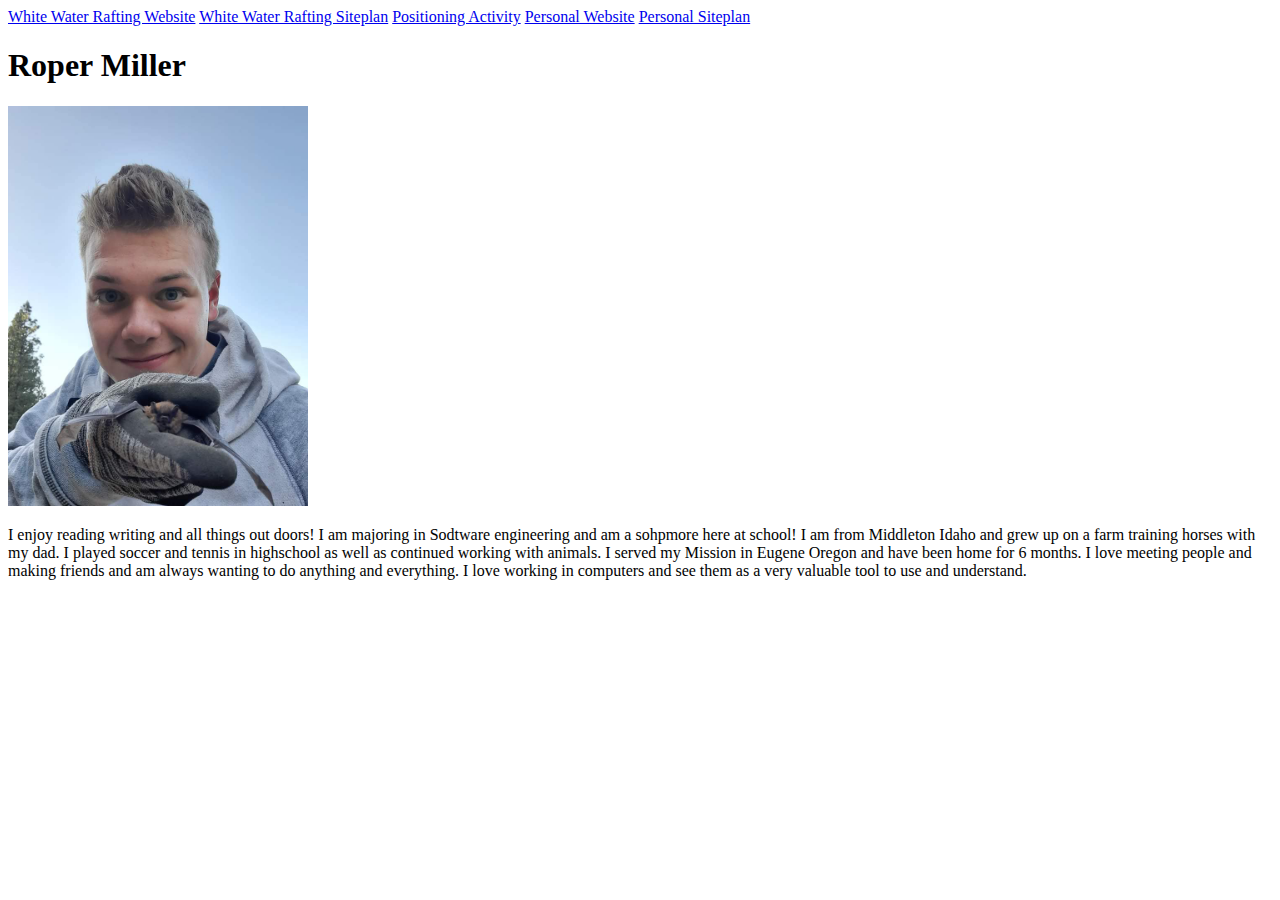
==== index.html @ 91d4ba9f "first commit" ====
<!DOCTYPE html>
<html lang="en">
<head>
    <meta charset="UTF-8">
    <meta http-equiv="X-UA-Compatible" content="IE=edge">
    <meta name="viewport" content="width=device-width, initial-scale=1.0">
    <title>WDD130 Home Page</title>
</head>
<body>
    <nav>
        <a href="wwr/index.html">White Water Rafting Website</a>
        <a href="wwr/site-plan-rafting.html">White Water Rafting Siteplan</a>
        <a href="positioning.html">Positioning Activity</a>
        <a href="#">Personal Website</a>
        <a href="#">Personal Siteplan</a>
    </nav>      
<h1>Roper Miller</h1>    
<img width="300" src="batpic.jpg" alt="Image of me"> 
<p>I enjoy reading writing and all things out doors! I am majoring in Sodtware engineering
    and am a sohpmore here at school! I am from Middleton Idaho and grew up on a farm training
    horses with my dad. I played soccer and tennis in highschool as well as continued working with animals.
    I served my Mission in Eugene Oregon and have been home for 6 months. I love meeting people and making 
    friends and am always wanting to do anything and everything. I love working in computers and see them as a 
    very valuable tool to use and understand.
</p>
</body>
</html>
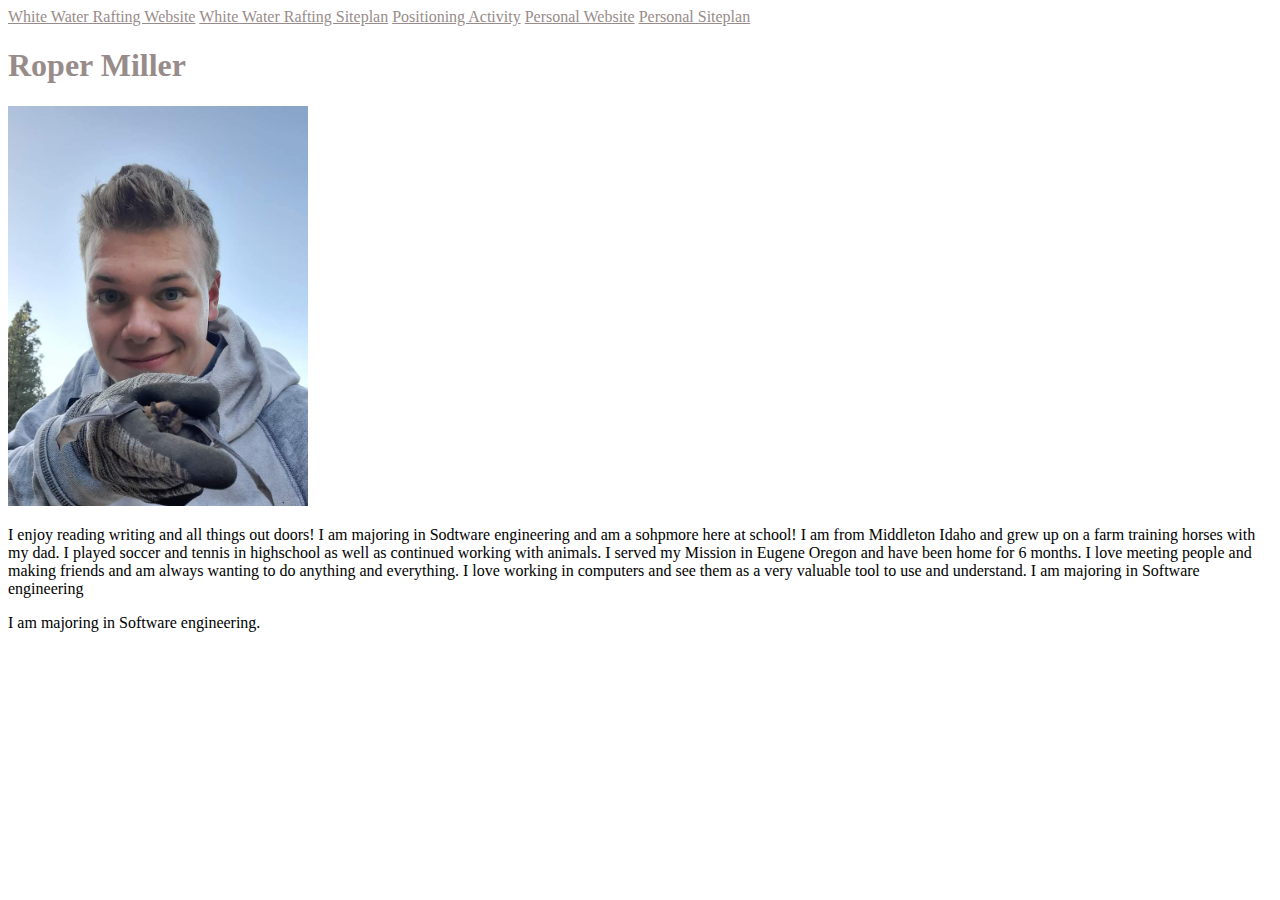
==== commit 41167a9c: ":) Html index wire frame" ====
--- a/index.html
+++ b/index.html
@@ -4,25 +4,26 @@
     <meta charset="UTF-8">
     <meta http-equiv="X-UA-Compatible" content="IE=edge">
     <meta name="viewport" content="width=device-width, initial-scale=1.0">
+    <link rel="stylesheet" href="styles/main.css">
     <title>WDD130 Home Page</title>
 </head>
 <body>
     <nav>
-        <a href="wwr/index.html">White Water Rafting Website</a>
+        <a id="active" href="wwr/index.html">White Water Rafting Website</a>
         <a href="wwr/site-plan-rafting.html">White Water Rafting Siteplan</a>
         <a href="positioning.html">Positioning Activity</a>
         <a href="#">Personal Website</a>
         <a href="#">Personal Siteplan</a>
     </nav>      
-<h1>Roper Miller</h1>    
-<img width="300" src="batpic.jpg" alt="Image of me"> 
-<p>I enjoy reading writing and all things out doors! I am majoring in Sodtware engineering
+    <h1>Roper Miller</h1>    
+    <img width="300" src="batpic.jpg" alt="Image of me"> 
+    <p>I enjoy reading writing and all things out doors! I am majoring in Sodtware engineering
     and am a sohpmore here at school! I am from Middleton Idaho and grew up on a farm training
     horses with my dad. I played soccer and tennis in highschool as well as continued working with animals.
     I served my Mission in Eugene Oregon and have been home for 6 months. I love meeting people and making 
     friends and am always wanting to do anything and everything. I love working in computers and see them as a 
-    very valuable tool to use and understand.
-</p>
+    very valuable tool to use and understand. I am majoring in Software engineering </p>
+    </p class = "room"> I am majoring in Software engineering. </p>
 </body>
 </html>
 
--- a/styles/main.css
+++ b/styles/main.css
@@ -0,0 +1,13 @@
+h1, a {
+    color: rgb(152, 140, 138);
+}
+
+
+
+#active {
+    background-color: white;
+}
+
+.room {
+    border: 1px solid rgb(27, 228, 64);
+}